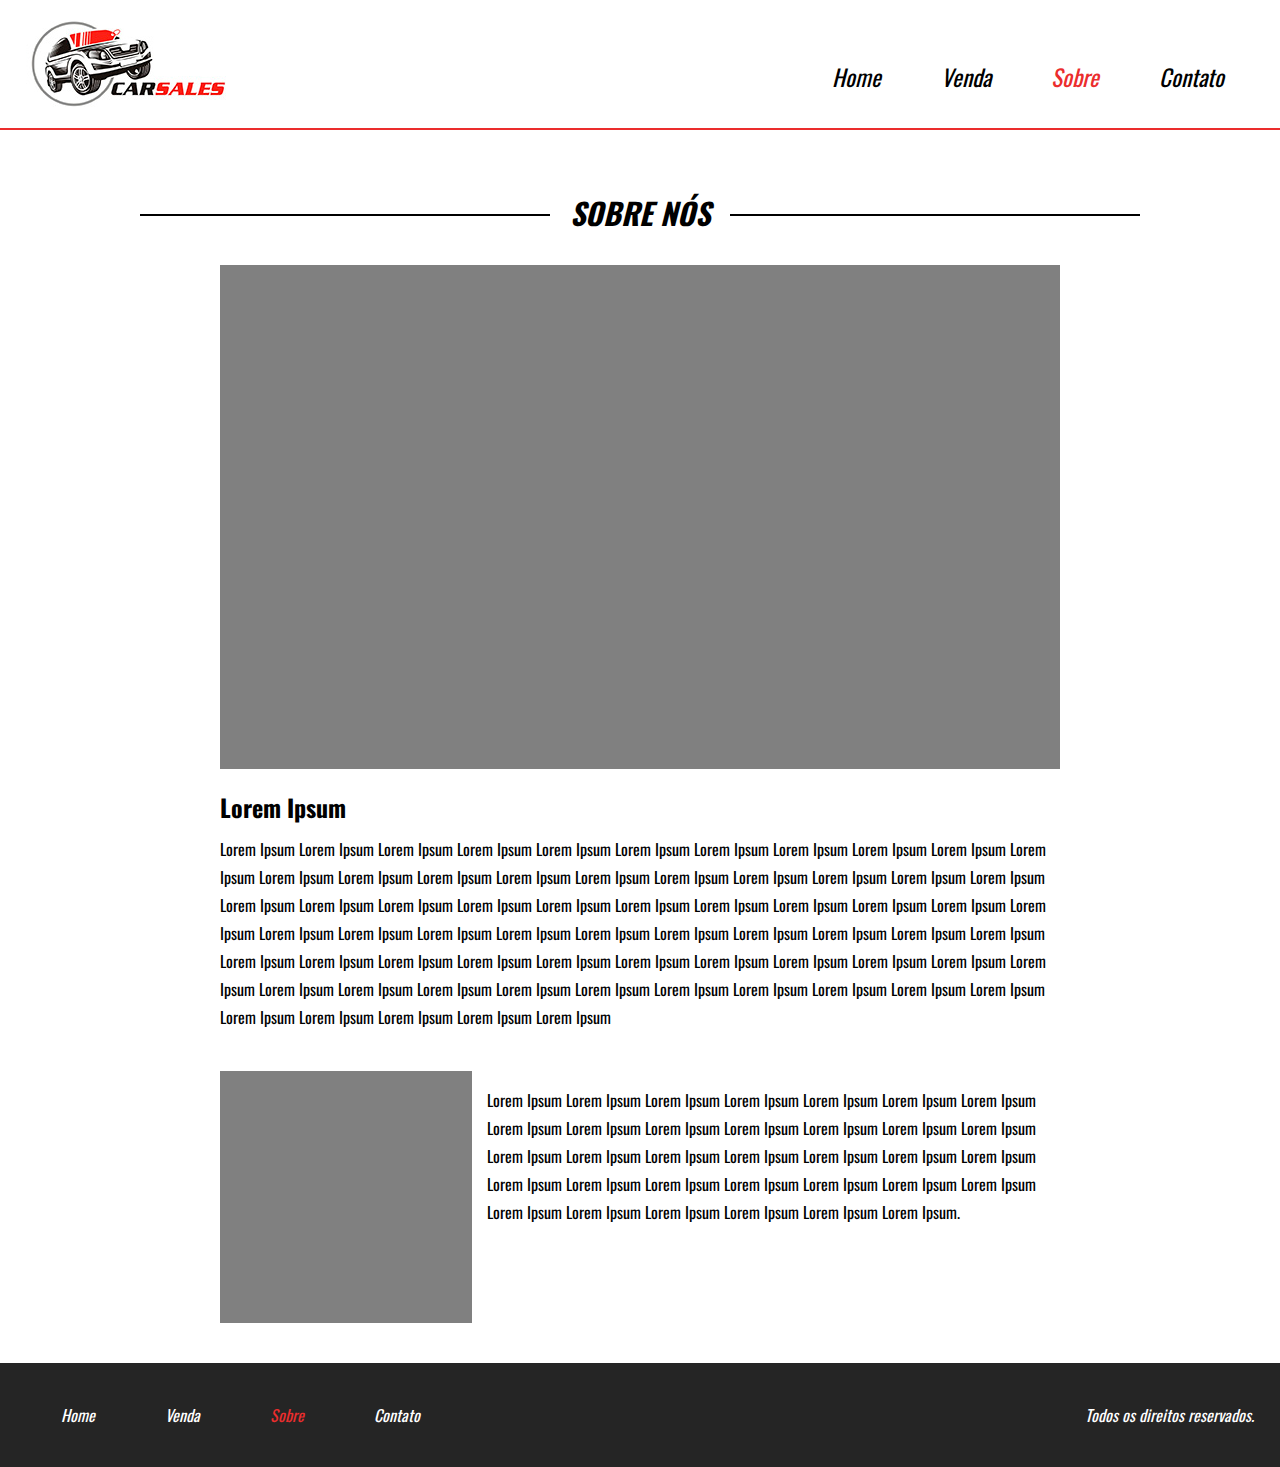
==== sobre.html @ 7988ec26 "Upload" ====
<!DOCTYPE html>
<html>
<head>
	<title>Projeto 5</title>

	<link href="https://fonts.googleapis.com/css?family=Oswald&display=swap" rel="stylesheet">
	<link rel="stylesheet" type="text/css" href="css/styles.css">
	<link rel="shortcut icon" type="image-x/png" href="images/logo.ico">

	<meta charset="utf-8">
	<meta name="description" content="blablabla">
	<meta name="keywords" content="palavra,por,virgula">
	<meta name="viewport" content="width=device-,initial-scale=1.0,maximum-scale=1.0">
</head>
<body>

	<header style="border-bottom: 2px solid #eb2d2d">
		
		<div class="container">

			<div class="logo">
				<a href="index.html"><img src="images/logo.jpg"></a>
			</div><!-- logo -->

			<nav class="desktop">
				<ul>
					<li><a href="index.html">Home</a></li>
					<li><a href="venda.html">Venda</a></li>
					<li><a style="color:#eb2d2d" href="sobre.html">Sobre</a></li>
					<li><a href="contato.html">Contato</a></li>
				</ul>
			</nav><!-- desktop -->

			<nav class="mobile">
				<ul>
					<li><a href="index.html">Home</a></li>
					<li><a href="venda.html">Venda</a></li>
					<li><a style="color:#eb2d2d" href="sobre.html">Sobre</a></li>
					<li><a href="contato.html">Contato</a></li>
				</ul>
			</nav><!-- mobile -->

		</div><!-- container -->

		<div class="clear"></div>

	</header>

	<section class="sobre">
		
		<div class="line-titulo">
			<div class="line"></div>
			<h2>Sobre Nós</h2>
		</div><!-- line-titulo -->
		
		<div class="container">

			<div class="img-destaque-sobre"></div><!-- img-destaque-sobre -->

			<div class="descricao-autor">
				<h2>Lorem Ipsum</h2>
				<p>Lorem Ipsum Lorem Ipsum Lorem Ipsum Lorem Ipsum Lorem Ipsum Lorem Ipsum Lorem Ipsum Lorem Ipsum Lorem Ipsum Lorem Ipsum Lorem Ipsum Lorem Ipsum Lorem Ipsum Lorem Ipsum Lorem Ipsum Lorem Ipsum Lorem Ipsum Lorem Ipsum Lorem Ipsum Lorem Ipsum Lorem Ipsum Lorem Ipsum Lorem Ipsum Lorem Ipsum Lorem Ipsum Lorem Ipsum Lorem Ipsum Lorem Ipsum Lorem Ipsum Lorem Ipsum Lorem Ipsum Lorem Ipsum Lorem Ipsum Lorem Ipsum Lorem Ipsum Lorem Ipsum Lorem Ipsum Lorem Ipsum Lorem Ipsum Lorem Ipsum Lorem Ipsum Lorem Ipsum Lorem Ipsum Lorem Ipsum Lorem Ipsum Lorem Ipsum Lorem Ipsum Lorem Ipsum Lorem Ipsum Lorem Ipsum Lorem Ipsum Lorem Ipsum Lorem Ipsum Lorem Ipsum Lorem Ipsum Lorem Ipsum Lorem Ipsum Lorem Ipsum Lorem Ipsum Lorem Ipsum Lorem Ipsum Lorem Ipsum Lorem Ipsum Lorem Ipsum Lorem Ipsum Lorem Ipsum Lorem Ipsum Lorem Ipsum </p>
			</div><!-- descricao-autor -->

			<div class="descricao-autor2">
				<div class="img-small"></div>
				<p>
					Lorem Ipsum Lorem Ipsum Lorem Ipsum Lorem Ipsum Lorem Ipsum Lorem Ipsum Lorem Ipsum Lorem Ipsum Lorem Ipsum Lorem Ipsum Lorem Ipsum Lorem Ipsum Lorem Ipsum Lorem Ipsum Lorem Ipsum Lorem Ipsum Lorem Ipsum Lorem Ipsum Lorem Ipsum Lorem Ipsum Lorem Ipsum Lorem Ipsum Lorem Ipsum Lorem Ipsum Lorem Ipsum Lorem Ipsum Lorem Ipsum Lorem Ipsum Lorem Ipsum Lorem Ipsum Lorem Ipsum Lorem Ipsum Lorem Ipsum Lorem Ipsum.
				</p>
				<div class="clear"></div>
			</div><!-- descricao-autor2 -->

		</div><!-- container -->

	</section><!-- sobre -->

	<footer>		
		<div class="container">
			<nav>
				<ul>
					<li><a href="index.html">Home</a></li>
					<li><a href="venda.html">Venda</a></li>
					<li><a style="color:#eb2d2d" href="sobre.html">Sobre</a></li>
					<li><a href="contato.html">Contato</a></li>
				</ul>
			</nav>
			<p>Todos os direitos reservados.</p>
			<div class="clear"></div>
		</div><!-- container -->
	</footer>

</body>
</html>
---- css/styles.css ----
* {
	margin: 0;
	padding: 0;
	box-sizing: border-box;
	font-family: 'Oswald', sans-serif;
}

html, body {
	height: 100%;
}

.clear {
	clear: both;
}

.container {
	width: 100%;
	max-width: 1280px;
	margin: 0 auto;
}

header {
	padding: 20px 2% 35px 2%;
	height: 130px;
}

header .logo {
	float: left;
}

header nav.desktop {
	float: right;
	position: relative;
	top: 40px;
}

header nav.desktop ul {
	list-style-type: none;
}

header nav.desktop ul li{
	float: left;
	font-size: 23px;
	padding: 0 30px;
	font-style: italic;
}

header nav.desktop ul li a{
	color: black;
	text-decoration: none;
}

header nav.mobile {
	margin-top: 30px;
	margin-right: 15px;
	float: right;
	width: 32px;
	height: 32px;
	background-size: 100% 100%;
	cursor: pointer;
	background-image: url("../images/menu.png");
	display: none;
}

header nav.mobile ul {
	width: 100%;
	left: 0;
	top: 90px;
	position: absolute;
	text-align: center;
	list-style-type: none;
	background-color: white;
	z-index: 999;
	border-bottom: 5px solid #eb2d2d;
	display: none;
}

header nav.mobile li {
	font-size: 23px;
	padding: 10px 0;
	font-style: italic;
}

header nav.mobile li a {
	color: black;
	text-decoration: none;
}

section.banner {
	width: 100%;
	height: 100vw;
	min-height: 600px;
	max-height: calc(100vh - 130px);
	background-color: black;
	background-image: url("../images/bg.jpg");
	background-size: contain;
	background-repeat: no-repeat;
	background-position: right;
}

.text-banner {
	padding: 100px;
}

.text-banner-red {
	width: 285px;
	height: 70px;
	margin-top: 20px;
	padding: 15px 0; 
	text-transform: uppercase;
	color: white;
	font-size: 23px;
	background-image: url("../images/box-red-text.png");
	background-size: cover;
	background-repeat: no-repeat;
	text-align: center;
}

.text-banner-white {
	width: 285px;
	height: 70px;
	margin-top: 20px;
	font-size: 20px;
	padding: 15px 0;
	color: black;
	background-image: url("../images/box-white-text.png");
	background-size: cover;
	background-repeat: no-repeat;
	text-align: center;
}

.line-titulo{
	max-width: 1000px;
	margin: 0 auto;
	position: relative;
	text-align: center;
}

.line {
	position: absolute;
	height: 2px;
	width: 100%;
	top: 24px;
	background-color: black;
}

section.veiculos-destaque .container {
	max-width: 1000px;
	padding: 40px 0;
}

section.veiculos-destaque {
	padding: 90px 2%;
}

.line-titulo h2 {
	position: relative;
	background-color: white;
	display: inline-block;
	text-align: center;
	padding: 0 20px;
	font-size: 30px;
	font-style: italic;
	text-transform: uppercase;
}

.vitrine-destaques {
	float: left;
	width: 33.3%;
}

.vitrine-destaques .carro-img{
	width: 100%;
	padding-top: 100%;
	border: 8px solid white;
	background-size: 100% 100%;
}

.vitrine-destaques h2 {
	padding-left: 8px;
	color: black;
	font-style: italic;
	font-size: 20px
}

.vitrine-destaques p {
	padding: 8px 0 0 8px;
	color: #353535;
	font-style: italic;
	font-size: 15px
}

.servicos-descricao {
	display: flex;
}

.btn1 {
	text-align: center;
	display: block;
	line-height: 40px;
	background-color: #eb2d2d;
	text-decoration: none;
	border: 1px solid #b21e1e;
	color: white;
	font-style: italic;
	width: 150px;
}

.vitrine-destaques a {
	margin: 15px 0 0 8px;
}

.half1 {
 	width: 50%;
 	padding: 90px 0;
 	background-color: #242424;
 	text-align: center;
 	color: white;
}

.half1-wraper {
 	text-align: left;
 	display: inline-block;
 	padding: 0 2%;
}

.half1-wraper h2 {
 	font-weight: normal;
 	font-style: italic;
 	font-size: 32px;
}

.half1-wraper ul {
	display: inline-block;
 	margin-top: 20px;
}

.half1-wraper li {
 	margin-left: 15px;
}

.half1-wraper a {
	display: inline-block;
	margin-left: 40px;
	vertical-align: bottom;
}

.half2 {
 	width: 50%;
 	padding: 90px 100px;
 	background-color: #eb2d2d;
 	color: white;
}

.half2 h2 {
 	font-weight: normal;
 	font-style: italic;
 	font-size: 32px;
}

.depoimento-single {
	margin-top: 19px;
}

.depoimento-single p {
	font-size: 20px;
	text-align: center;
}

.navigation {
	float: left;
	width: 100%;
	max-width: 700px;
	margin-top: 30px;
}

.arrows {
	float: left;
}

.navigation img {
	margin: 0 20px;
	cursor: pointer;
}

.nome-depoimento {
	float: right;
	font-weight: bold;
	color: #252525;
	font-size: 22px;
}

section.contato {
	padding: 80px 2%;
}

section.contato form {
	max-width: 600px;
	margin: 50px auto;
}

section.contato .input-wraper {
	float: left;
	padding: 10px;
	margin-top: 10px;
}

section.contato input[type=text]{
	width: 100%;
	height: 40px;
	line-height: 40px;
	border: 1px solid #ccc;
	padding-left: 15px;
}

section.contato textarea {
	width: 100%;
	height: 120px;
	border: 1px solid #ccc;
	padding: 8px;
	resize: none;
}

section.contato input[type=submit]{
	border-left: 0;
	border-right: 0;
	border-top: 0;
	cursor: pointer;
	display: inline-block;
}

section.contato form .input-wraper:nth-of-type(5) {
	text-align: center;
}

.w100 {
	width: 100%;
}

.w50 {
	width: 50%;
}

footer {
	margin-top: 20px;
	padding: 40px 2%;
	background-color: #252525;
}

footer nav {
	float: left;
}

footer nav ul {
	list-style-type: none;
}

footer nav ul li {
	float: left;
	padding: 0 35px;
	font-style: 19px;
	font-style: italic;
}

footer nav ul li a {
	color: white;
	text-decoration: none;
}

footer p {
	float: right;
	color: white;
	font-style: italic;
	font-style: 19px;
}

section.venda {
	min-height: 80%;
	padding: 40px 0;
}

.content-venda {
	margin-top: 40px;
	padding: 0 2%;
}

.sidebar {
	float: left;
	width: 30%;
}

.search1 {
	width: 90%;
}

.search1 h2 {
	font-size: 24px;
	color: black;
	font-weight: normal;
}

.search1 .barra-preco {
	width: 100%;
	height: 20px;
	background-color: white;
	border: 1px solid #ccc;
	margin-top: 8px;
	border-radius: 20px;
	position: relative;
}

.barra-preco-fill {
	position: absolute;
	top: 0;
	left: 0;
	width: 30%;
	height: 20px;
	background-image: linear-gradient(to bottom,rgb(255,255,255),rgb(200,200,200));
	border-radius: 20px;
}

.pointer-barra {
	width: 22px;
	height: 22px;
	position: absolute;
	left: calc(30% - 13px);
	top: -1px;
	z-index: 999;
	border-radius: 11px;
	background-image: linear-gradient(to bottom,rgb(255,255,255),rgb(180,180,180));
	border: 1px solid rgb(150,150,150);
	cursor: pointer;
}

.valor-pesquisa {
	margin-top: 8px;
}

.valor-pesquisa p {
	color: black;
	font-size: 15px;
}

.valor-pesquisa p:nth-of-type(1) {
	float: left;
}

.valor-pesquisa p:nth-of-type(2) {
	float: right;
}

.search2 {
	margin-top: 40px;
}

.search2 h2 {
	font-size: 24px;
	color: black;
	font-weight: normal;
}

.form-venda-wraper {
	margin-top: 10px;
}

.form-venda-wraper input[type=checkbox]{
	display: none;
}

.form-venda-wraper input[type=checkbox]:checked + label > .circle{
	display: block;
}

.form-venda-wraper label {
	width: 20px;
	height: 20px;
	display: inline-block;
	border: 1px solid #ccc;
	border-radius: 3px;
	vertical-align: top;
	cursor: pointer;
	position: relative;
}

.circle {
	width: 8px;
	height: 8px;
	display: none;
	border-radius: 4px;
	background-color: black;
	position: absolute;
	left: 5px;
	top: 5px;
}

.form-venda-wraper span {
	padding: 0 10px;
	display: inline-block;
	vertical-align: top;
}

.vitrine-venda {
	float: left;
	width: 70%;
}

.vitrine-venda .vitrine-destaques {
	margin-top: 20px;
}

section.venda-single .container {
	padding: 60px 2% 20px 2%;
	text-align: center;
}

.venda-single {
	padding: 40px 2%;
}

.info-veiculos {
	display: inline-block;
	vertical-align: top;
	width: 60%;
}

.foto-destaque {
	width: 100%;
	padding-top: 60%;
	background-color: transparent;
	background-size: cover;
	background-position: center;
	background-repeat: no-repeat;
}

.descricao-veiculo {
	display: inline-block;
	padding: 40px 20px;
	text-align: left;
}

.descricao-veiculo p {
	max-width: 400px;
	margin-top: 25px;
}

.descricao-veiculo a {
	margin-top: 25px;
}

.nav-galeria-parent {
	width: 100%;
	padding: 36px;
	position: relative;
}

.arrow-left-nav {
	position: absolute;
	left: 8px;
	top: 50%;
	transform: translateY(-50%);
	-ms-transform: translateY(-50%);
	background-image: url("../images/arrow-left.png");
	background-size: 100% 100%;
	width: 22px;
	height: 22px;
	cursor: pointer;
}

.arrow-right-nav {
	position: absolute;
	right: 8px;
	top: 50%;
	transform: translateY(-50%);
	-ms-transform: translateY(-50%);
	background-image: url("../images/arrow-right.png");
	background-size: 100% 100%;
	width: 22px;
	height: 22px;
	cursor: pointer;
}

.nav-galeria-wraper {
	width: 200%;
}

.info-bread {
	padding: 10px 0;
	text-align: left;
}

.info-bread a {
	text-decoration: none;
	color: black;
}

.info-bread a:last-child {
	color: red;
}

.info-bread span {
	padding: 0 20px;
}

.nav-galeria {
	overflow: hidden;
	width: 100%;
}

.mini-img-wraper {
	float: left;
	padding: 9px;
	width: calc(33.3% * (100 / 200) );
}

.mini-img {
	width: 100%;
	cursor: pointer;
	padding-top: 50%;
	background-position: center;
	background-size: cover;
}

section.sobre {
	min-height: 90%;
	padding: 60px 2% 20px 2%;
}

section.sobre .container {
	max-width: 840px;
	margin-top: 30px;
}

section.sobre .img-destaque-sobre {
	width: 100%;
	padding-top: 60%;
	background-color: gray;
}

section.sobre .descricao-autor {
	margin-top: 20px;
}

.descricao-autor h2 {
	font-size: 24px;
}

.descricao-autor p {
	line-height: 28px;
	margin-top: 10px;
}

.descricao-autor2 {
	text-align: left;
	margin-top: 40px;
}

.descricao-autor2 p {
	width: 70%;
	line-height: 28px;
	padding: 15px;
	float: left;
}

.img-small {
	width: 30%;
	padding-top: 30%;
	float: left;
	background-color: gray;
}















@media screen and (max-width: 1280px) {
	section.banner {
		background-size: cover;
		background-position: left center;
		min-height: calc(100vh - 130px);
	}

	.info-veiculos {
		width: 100%;
	}

	.descricao-veiculo {
		text-align: right;
		padding: 20px 0;
	}

	.descricao-veiculo h2{
		text-align: right;
	}

	.descricao-veiculo p {
		text-align: left;
		max-width: none;
	}

	.descricao-veiculo a {
		display: inline-block;
	}

}

@media screen and (max-width: 1000px) {
	.servicos-descricao {
		flex-direction: column;
	}

	.half1, .half2 {
	 	width: 100%;
	 	padding: 90px 50px;
	}

	.half1-wraper h2 {
		text-align: center;
		margin-bottom: 30px;
	}

	.half1-wraper ul {
		display: inline;
	}

	.half1-wraper a {
		display: inline-block;
		margin-top: 30px;
		vertical-align: initial;
	}

	.half2 h2 {
	 	text-align: center;
	}

}


@media screen and (max-width: 760px) {
	header nav.desktop {
		display: none;
	}

	header nav.mobile {
		display: block;
	}

	section.banner .container {
		text-align: center;
	}

	section.banner {
		background-size: cover;
		background-position: 35%;
		min-height: calc(100vh - 130px);
	}

	.text-banner {
		padding: 150px 0 0 0;
		display: inline-block;
	}

	section.veiculos-destaque .container {
		text-align: center;
	}

	.vitrine-destaques {
		display: inline-block;
		float: none;
		width: 80%;
		margin-top: 20px;
	}

	.vitrine-destaques .carro-img{
		border-radius: 50%;
	}

	.vitrine-destaques a {
		display: inline-block;
	}

	.w50 {
		width: 100%;
	}

	footer nav {
		display: none;
	}

	footer {
		text-align: center;
	}

	footer p {
		float: none;
	}

	.sidebar {
		width: 100%;
		text-align: center;
	}

	.search1 {
		display: inline-block;
	}

	.search2 {
		display: inline-block;
		text-align: left;
	}

	.vitrine-venda {
		width: 100%;
		text-align: center;
	}

	.descricao-autor2 p {
		width: 100%;
		padding: 20px 0;
	}

	.img-small {
		position: relative;
		left: 25%;
		width: 50%;
		padding-top: 50%;
	}
}
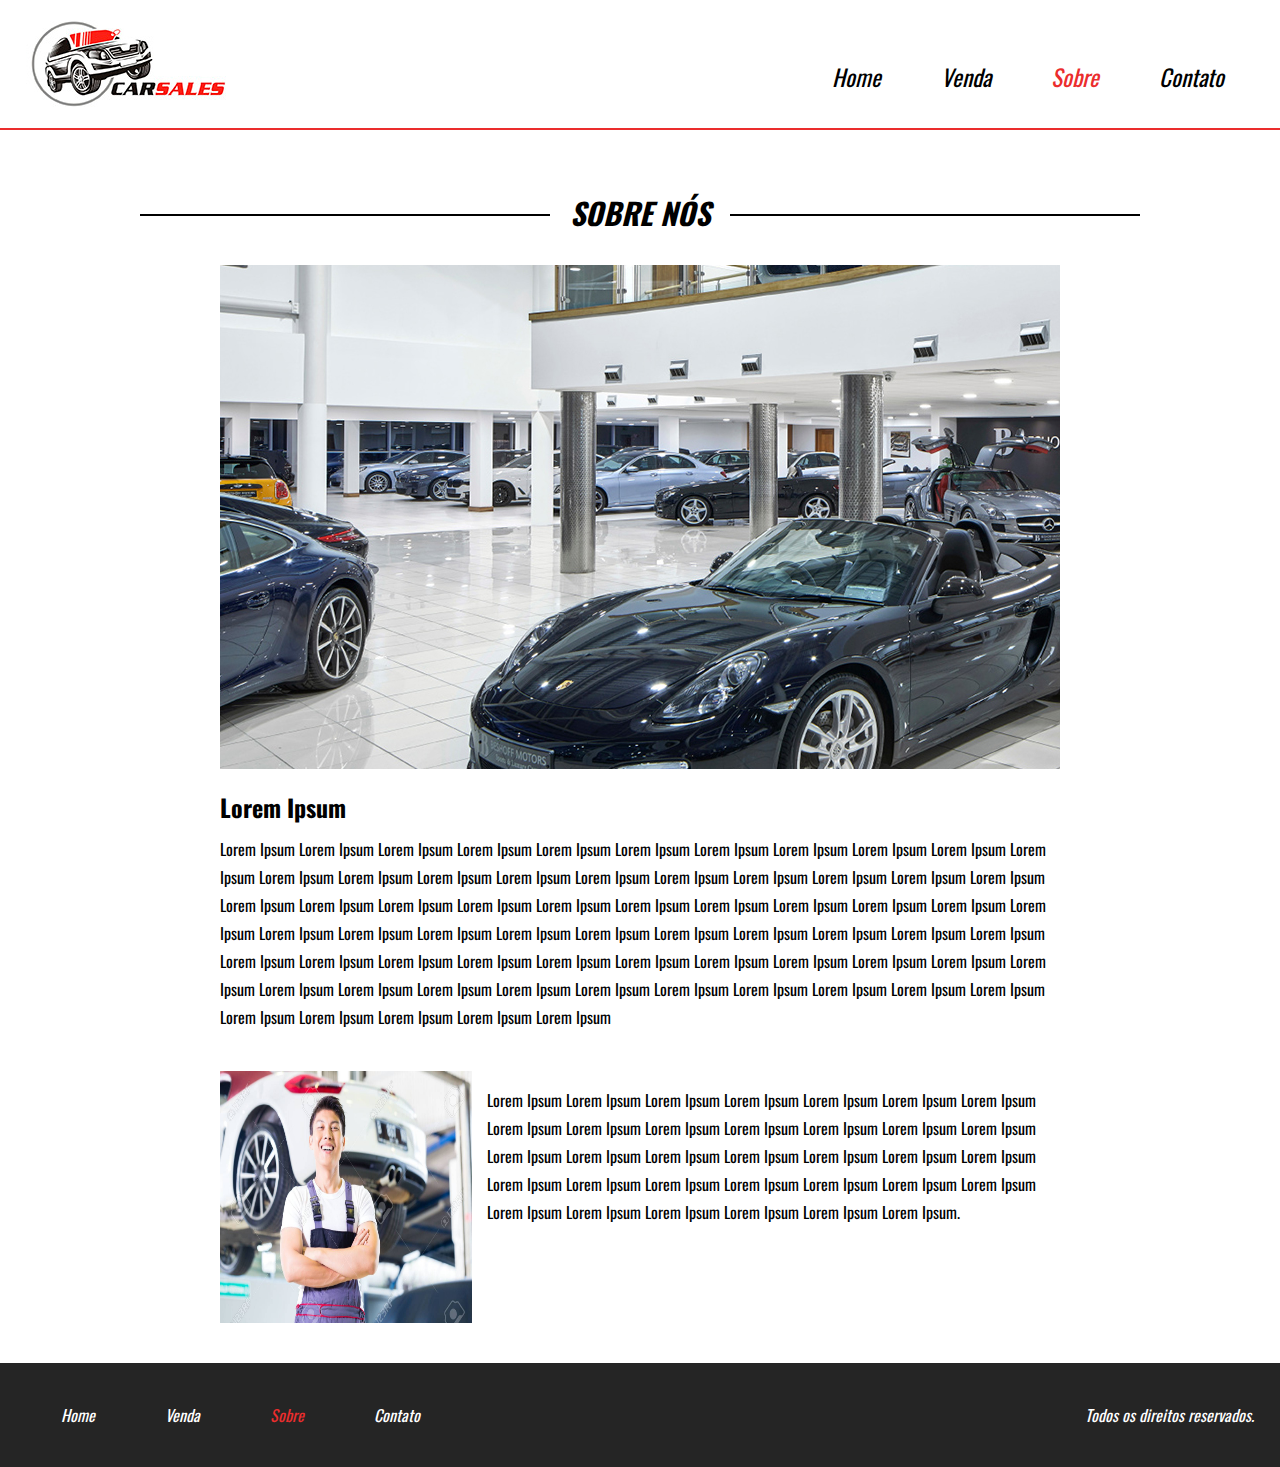
==== commit 6428030a: "Att" ====
--- a/sobre.html
+++ b/sobre.html
@@ -5,7 +5,7 @@
 
 	<link href="https://fonts.googleapis.com/css?family=Oswald&display=swap" rel="stylesheet">
 	<link rel="stylesheet" type="text/css" href="css/styles.css">
-	<link rel="shortcut icon" type="image-x/png" href="images/logo.ico">
+	<link rel="shortcut icon" type="image-x/png" href="images/site/logo.ico">
 
 	<meta charset="utf-8">
 	<meta name="description" content="blablabla">
@@ -19,7 +19,7 @@
 		<div class="container">
 
 			<div class="logo">
-				<a href="index.html"><img src="images/logo.jpg"></a>
+				<a href="index.html"><img src="images/site/logo.jpg"></a>
 			</div><!-- logo -->
 
 			<nav class="desktop">
@@ -27,7 +27,7 @@
 					<li><a href="index.html">Home</a></li>
 					<li><a href="venda.html">Venda</a></li>
 					<li><a style="color:#eb2d2d" href="sobre.html">Sobre</a></li>
-					<li><a href="contato.html">Contato</a></li>
+					<li><a goto="contato" href="#contato">Contato</a></li>
 				</ul>
 			</nav><!-- desktop -->
 
@@ -36,7 +36,7 @@
 					<li><a href="index.html">Home</a></li>
 					<li><a href="venda.html">Venda</a></li>
 					<li><a style="color:#eb2d2d" href="sobre.html">Sobre</a></li>
-					<li><a href="contato.html">Contato</a></li>
+					<li><a goto="contato" href="#contato">Contato</a></li>
 				</ul>
 			</nav><!-- mobile -->
 
@@ -81,7 +81,7 @@
 					<li><a href="index.html">Home</a></li>
 					<li><a href="venda.html">Venda</a></li>
 					<li><a style="color:#eb2d2d" href="sobre.html">Sobre</a></li>
-					<li><a href="contato.html">Contato</a></li>
+					<li><a goto="contato" href="#contato">Contato</a></li>
 				</ul>
 			</nav>
 			<p>Todos os direitos reservados.</p>
@@ -89,5 +89,7 @@
 		</div><!-- container -->
 	</footer>
 
+<script type="text/javascript" src="js/jquery.js"></script>
+<script type="text/javascript" src="js/functions.js"></script>
 </body>
-</html>+</html>
--- a/css/styles.css
+++ b/css/styles.css
@@ -51,6 +51,7 @@
 }
 
 header nav.mobile {
+	z-index: 2;
 	margin-top: 30px;
 	margin-right: 15px;
 	float: right;
@@ -58,14 +59,14 @@
 	height: 32px;
 	background-size: 100% 100%;
 	cursor: pointer;
-	background-image: url("../images/menu.png");
+	background-image: url("../images/site/menu.png");
 	display: none;
 }
 
 header nav.mobile ul {
 	width: 100%;
 	left: 0;
-	top: 90px;
+	top: 120px;
 	position: absolute;
 	text-align: center;
 	list-style-type: none;
@@ -81,6 +82,10 @@
 	font-style: italic;
 }
 
+header nav.mobile li:hover {
+	background-color: rgb(210,210,210);
+}
+
 header nav.mobile li a {
 	color: black;
 	text-decoration: none;
@@ -92,7 +97,7 @@
 	min-height: 600px;
 	max-height: calc(100vh - 130px);
 	background-color: black;
-	background-image: url("../images/bg.jpg");
+	background-image: url("../images/site/bg.jpg");
 	background-size: contain;
 	background-repeat: no-repeat;
 	background-position: right;
@@ -110,7 +115,7 @@
 	text-transform: uppercase;
 	color: white;
 	font-size: 23px;
-	background-image: url("../images/box-red-text.png");
+	background-image: url("../images/site/box-red-text.png");
 	background-size: cover;
 	background-repeat: no-repeat;
 	text-align: center;
@@ -123,7 +128,7 @@
 	font-size: 20px;
 	padding: 15px 0;
 	color: black;
-	background-image: url("../images/box-white-text.png");
+	background-image: url("../images/site/box-white-text.png");
 	background-size: cover;
 	background-repeat: no-repeat;
 	text-align: center;
@@ -413,19 +418,19 @@
 	position: absolute;
 	top: 0;
 	left: 0;
-	width: 30%;
+	width: 0;
 	height: 20px;
 	background-image: linear-gradient(to bottom,rgb(255,255,255),rgb(200,200,200));
 	border-radius: 20px;
 }
 
 .pointer-barra {
+	z-index: 1;
 	width: 22px;
 	height: 22px;
 	position: absolute;
-	left: calc(30% - 13px);
+	left: 0;
 	top: -1px;
-	z-index: 999;
 	border-radius: 11px;
 	background-image: linear-gradient(to bottom,rgb(255,255,255),rgb(180,180,180));
 	border: 1px solid rgb(150,150,150);
@@ -559,7 +564,7 @@
 	top: 50%;
 	transform: translateY(-50%);
 	-ms-transform: translateY(-50%);
-	background-image: url("../images/arrow-left.png");
+	background-image: url("../images/site/arrow-left.png");
 	background-size: 100% 100%;
 	width: 22px;
 	height: 22px;
@@ -572,7 +577,7 @@
 	top: 50%;
 	transform: translateY(-50%);
 	-ms-transform: translateY(-50%);
-	background-image: url("../images/arrow-right.png");
+	background-image: url("../images/site/arrow-right.png");
 	background-size: 100% 100%;
 	width: 22px;
 	height: 22px;
@@ -580,7 +585,7 @@
 }
 
 .nav-galeria-wraper {
-	width: 200%;
+	/*width: 200%;*/
 }
 
 .info-bread {
@@ -609,7 +614,7 @@
 .mini-img-wraper {
 	float: left;
 	padding: 9px;
-	width: calc(33.3% * (100 / 200) );
+	/*width: calc(33.3% * (100 / 200) );*/
 }
 
 .mini-img {
@@ -634,6 +639,7 @@
 	width: 100%;
 	padding-top: 60%;
 	background-color: gray;
+	background-image: url("../images/site/about1.jpg");
 }
 
 section.sobre .descricao-autor {
@@ -666,6 +672,8 @@
 	padding-top: 30%;
 	float: left;
 	background-color: gray;
+	background-image: url('../images/site/about2.jpg');
+	background-size: 100% 100%;
 }
 
 
@@ -834,4 +842,4 @@
 		width: 50%;
 		padding-top: 50%;
 	}
-}+}
